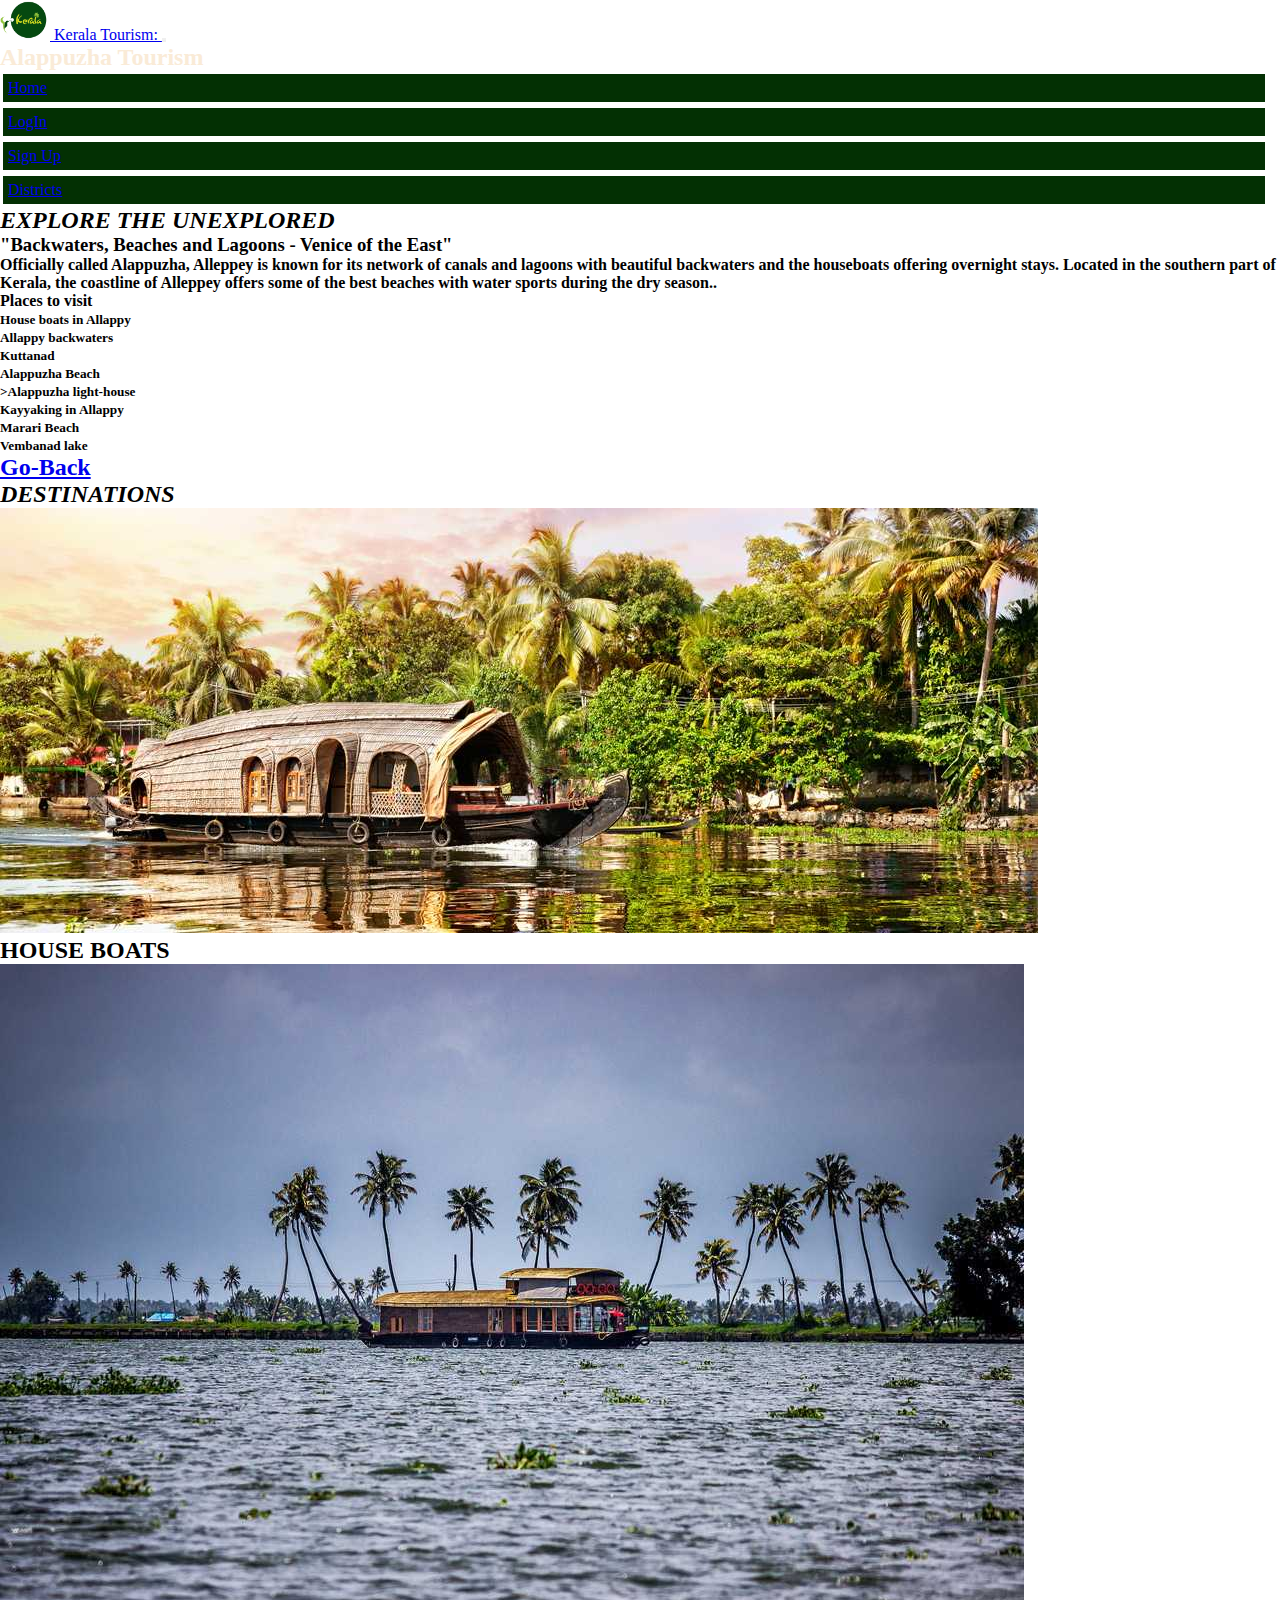
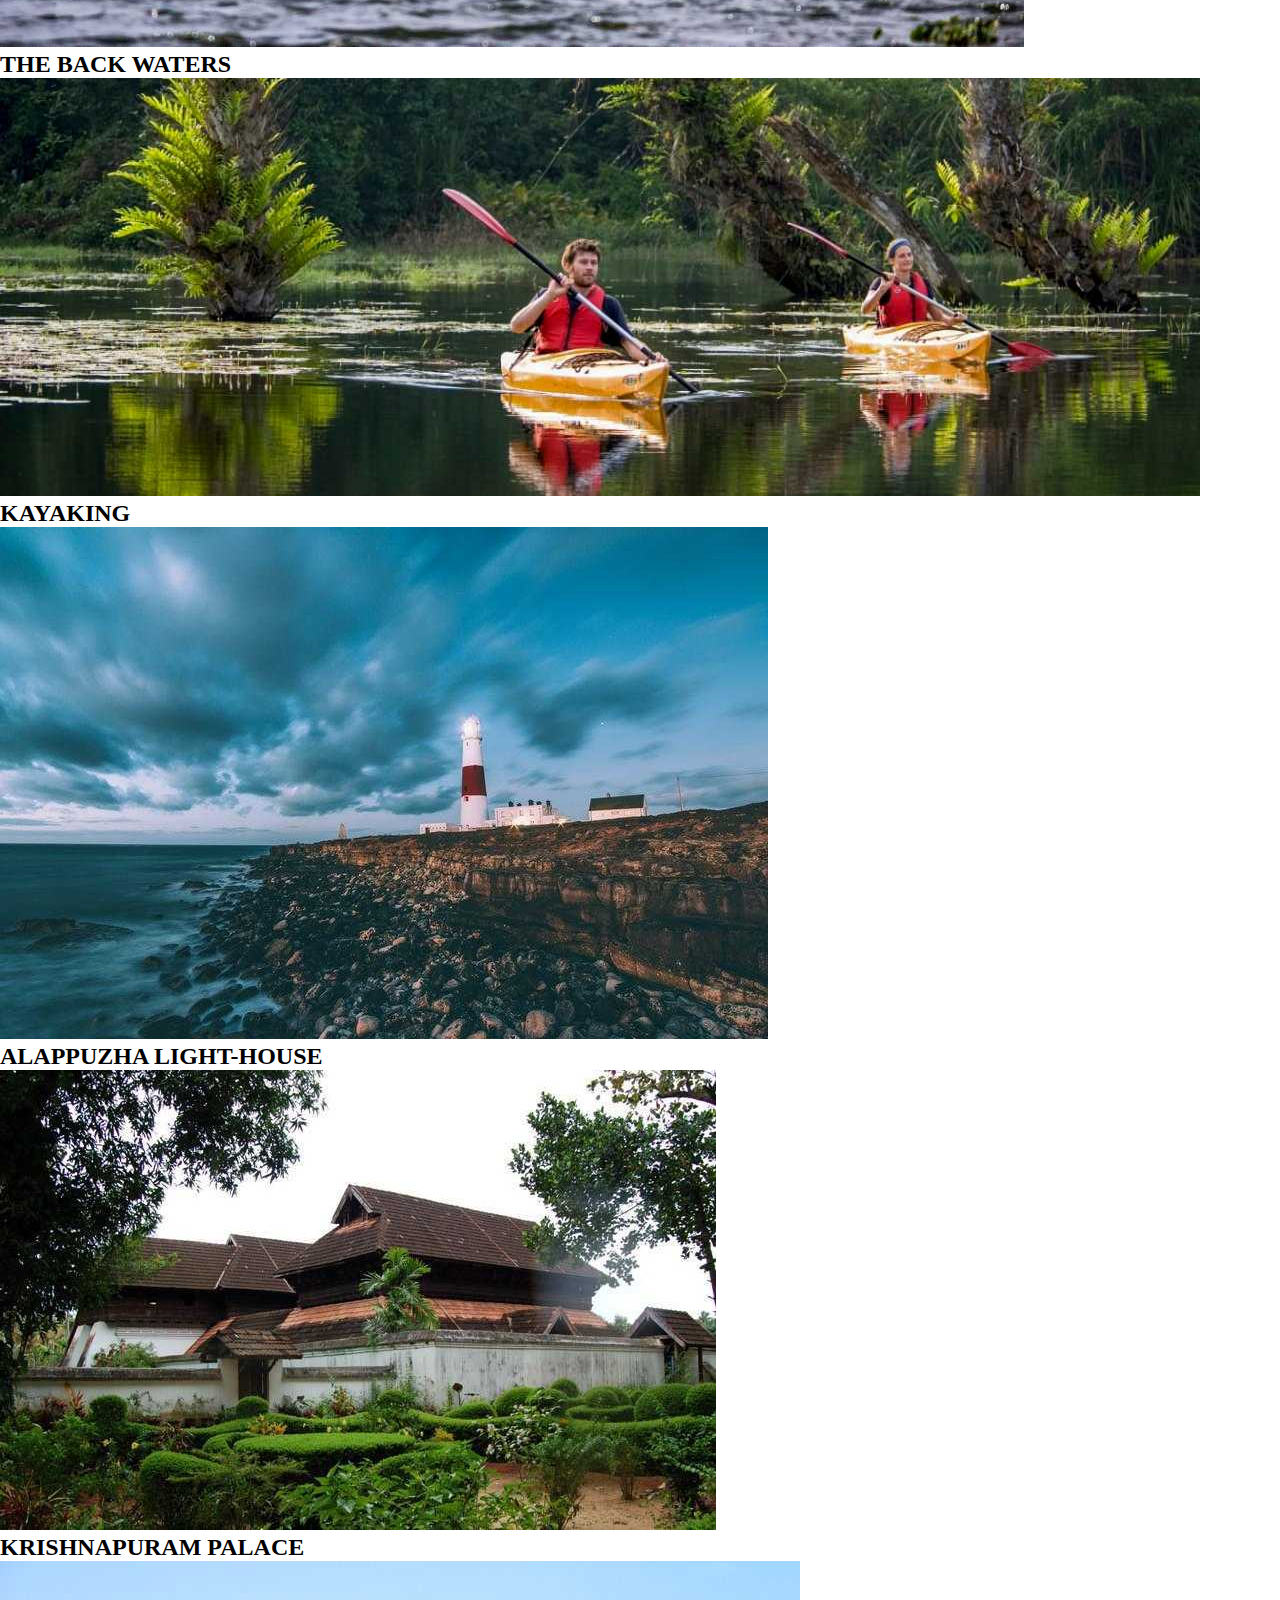
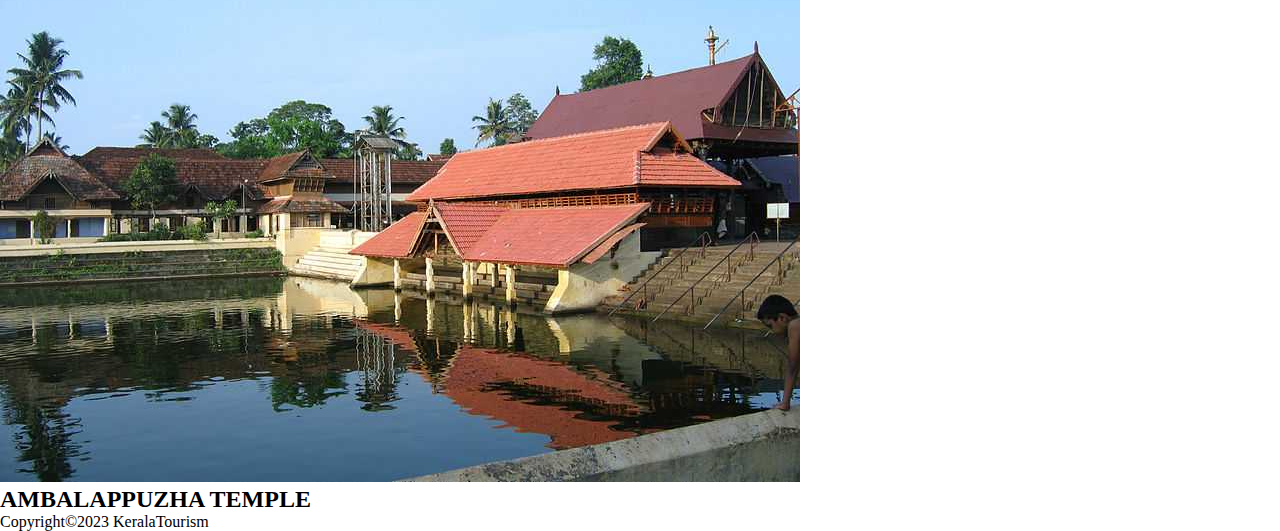
==== alappi.html @ 53ec52c0 "assignment" ====
<!DOCTYPE html>
<html lang="en">
<head>
    <meta charset="UTF-8">
    <meta http-equiv="X-UA-Compatible" content="IE=edge">
    <meta name="viewport" content="width=device-width, initial-scale=1.0">
    <title>Kerala tourism: Alappuzha</title>
     <link rel="stylesheet" href="stylesheet/style.css">
    <link href="https://cdn.jsdelivr.net/npm/bootstrap@5.3.0-alpha3/dist/css/bootstrap.min.css" rel="stylesheet" integrity="sha384-KK94CHFLLe+nY2dmCWGMq91rCGa5gtU4mk92HdvYe+M/SXH301p5ILy+dN9+nJOZ" crossorigin="anonymous">
    <script src="https://cdn.jsdelivr.net/npm/bootstrap@5.3.0-alpha3/dist/js/bootstrap.bundle.min.js" integrity="sha384-ENjdO4Dr2bkBIFxQpeoTz1HIcje39Wm4jDKdf19U8gI4ddQ3GYNS7NTKfAdVQSZe" crossorigin="anonymous"></script>
</head>
 <body>
    <nav class="navbar navbar-expand-lg bg-dark  " >
      <div class="container-fluid">
        <a class="navbar-brand text-white" href="#" >
          <img src="images/logo.png" alt="Logo" width="50" height="40" class="d-inline-block align-text-top ">
          Kerala Tourism:
        </a>
        <button class="navbar-toggler " type="button" data-bs-toggle="collapse" data-bs-target="#navbarSupportedContent" aria-controls="navbarSupportedContent" aria-expanded="false" aria-label="Toggle navigation">
            <span class="navbar-toggler-icon  "></span>
          
        </button>
        <div class="wel"  ><h2>Alappuzha Tourism</h2>
        </div>
        <div class="nav" class="collapse navbar-collapse" id="navbarSupportedContent">
          <ul class="navbar-nav ms-auto mb-2 mb-lg-0">
            <li class="nav-item">
              <a class="nav-link  text-white" aria-current="page" href="index.html">Home</a>
            </li>
            <li class="nav-item">
              <a class="nav-link text-white" href="login.html">LogIn</a>
            </li>
            <li class="nav-item">
              <a class="nav-link text-white "href="signup.html">Sign Up</a>
            </li>
            <li class="nav-item">
              <a class="nav-link active text-white" href="district.html">Districts</a>
            </li>
              
          </ul>

        </div>
      </div>
    </nav>
    <div class="container-fluid row bg-dark m-2  text-white"><h2><i>EXPLORE THE UNEXPLORED</i></h2></div>
    <div class="continer-fluid row">
        <div class ="col-lg-3 bg-dark"></div>
        <div class="col-lg-6">
            <h3> <b> "Backwaters, Beaches and Lagoons - Venice of the East"</b></h3>
            <p><H4>Officially called Alappuzha, Alleppey is known for its network of canals and lagoons with beautiful backwaters and the houseboats offering overnight stays. Located in the southern part of Kerala, the coastline of Alleppey offers some of the best beaches with water sports during the dry season..</H4></p>
            <h4>Places to visit</h4>

             <ul>
                <li><h5>  House boats in Allappy</h5></li>
                <li> <h5>Allappy backwaters</h5></li>
                <li> <h5>Kuttanad</h5></li>
                <li> <h5>Alappuzha Beach</h5></li>
                <li><h5>>Alappuzha light-house</h5></li>
                <li><h5>Kayyaking in Allappy</h5></li>
                <li><h5>Marari Beach</h5></li>
                <li><h5>Vembanad lake</h5></li>
             </ul>
             <a href="district.html"><h2> Go-Back </h2> </a>
        </div>
        <div class ="col-lg-3 bg-dark"></div>
    </div>
    <div class="container-fluid row bg-dark text-white m-2 "><h2><i>DESTINATIONS</i></h2></div>

    
      <!-- try2 -->
      <div class="row row-cols-1 row-cols-md-3 g-4">
        <div class="col">
          <div class="card h-100">
            <img src="images/alap2.jpg" class="card-img-top h-100" alt="HOUSEBOATS">
            <div class="card-body">
              <h2 class="">HOUSE BOATS</h2>
            </div>
          </div>
        </div>
        <div class="col">
          <div class="card">
            <img src="images/ALAP3.jpg" class="card-img-top" alt="BACKWTRS">
            <div class="card-body">
              <h2 class="card-title">THE BACK WATERS</h2>
            </div>
          </div>
        </div>
        <div class="col">
          <div class="card h-100">
            <img src="images/ALAP6.jpg" class="card-img-top h-100" alt="KAYANKING">
            <div class="card-body">
              <h2 class="card-title h-100">KAYAKING</h5>
            </div>
          </div>
        </div>
        <div class="col">
          <div class="card">
            <img src="images/alap1.jpeg" class="card-img-top" alt="plantations">
            <div class="card-body">
              <h2 class="card-title">ALAPPUZHA LIGHT-HOUSE</h5>
             </div>
          </div>
        </div>
        <div class="col">
            <div class="card  h-100">
              <img src="images/ALAP7.jpg" class="card-img-top h-100" alt="KRISHNAPURAM PALACE">
              <div class="card-body">
                <h2 class="card-title">KRISHNAPURAM PALACE</h5>
               </div>
            </div>
          </div>
          <div class="col">
            <div class="card h-100">
              <img src="images/ALP9.jpg" class="card-img-top h-100 " alt="WATERFALLS">
              <div class="card-body">
                <h2 class="card-title">AMBALAPPUZHA TEMPLE </h5>
               </div>
            </div>
          </div>
      </div>
      <footer id="sticky-footer" class="flex-shrink-0 py-4 bg-dark text-white-50 ">
        <p class="text-center"> Copyright&copy2023  KeralaTourism</p>
      </footer>   
  </body>
</html>
---- stylesheet/style.css ----
*{
    padding: 0;
    margin: 0;
}
.nav li{
    border: 3px solid white;
    background-color: rgb(3, 48, 3);
    margin-right: 12px;
    padding: 5px;
    
}
.nav ul>:hover{
    background-color: rgb(22, 160, 119);
    color: black
}
    

.wel h2{
    font-family: cursive;
    color: antiquewhite;
     
}
/* sign */
   #log{
     background: url(images/backgrunf.jpg); 
    
   background-repeat: no-repeat; 
     background-size: cover; 
    background-position: fixed;
    height: 100%;
    
  }
  #sinn{
    background-image: url(images/munnar.jpg);
    background-repeat: no-repeat;
    background-position: fixed;
    background-size: contain;
    background-color:rgb(22, 42, 151);
  }
 
  .btn-primary{
    width: 100%;
  }
  
  .form{
     border: 3px solid rgb(30, 85, 102);
     border-style: inset;
    border-radius: 10px;
    box-shadow: 5px rgb(22, 42, 151);
    /* background-color: rgb(9, 85, 38); */
    letter-spacing: 1px;
  }
  .formhead{
    text-align: center;
    font-family: Arial, Helvetica, sans-serif;
   
    
  }
  /* log */
   .sid1{
     position: relative;
    width: 100%;
    size: cover;
   }
   #for{
    color: antiquewhite;
    font-family: Cambria, Cochin, Georgia, Times, 'Times New Roman', serif;
   }
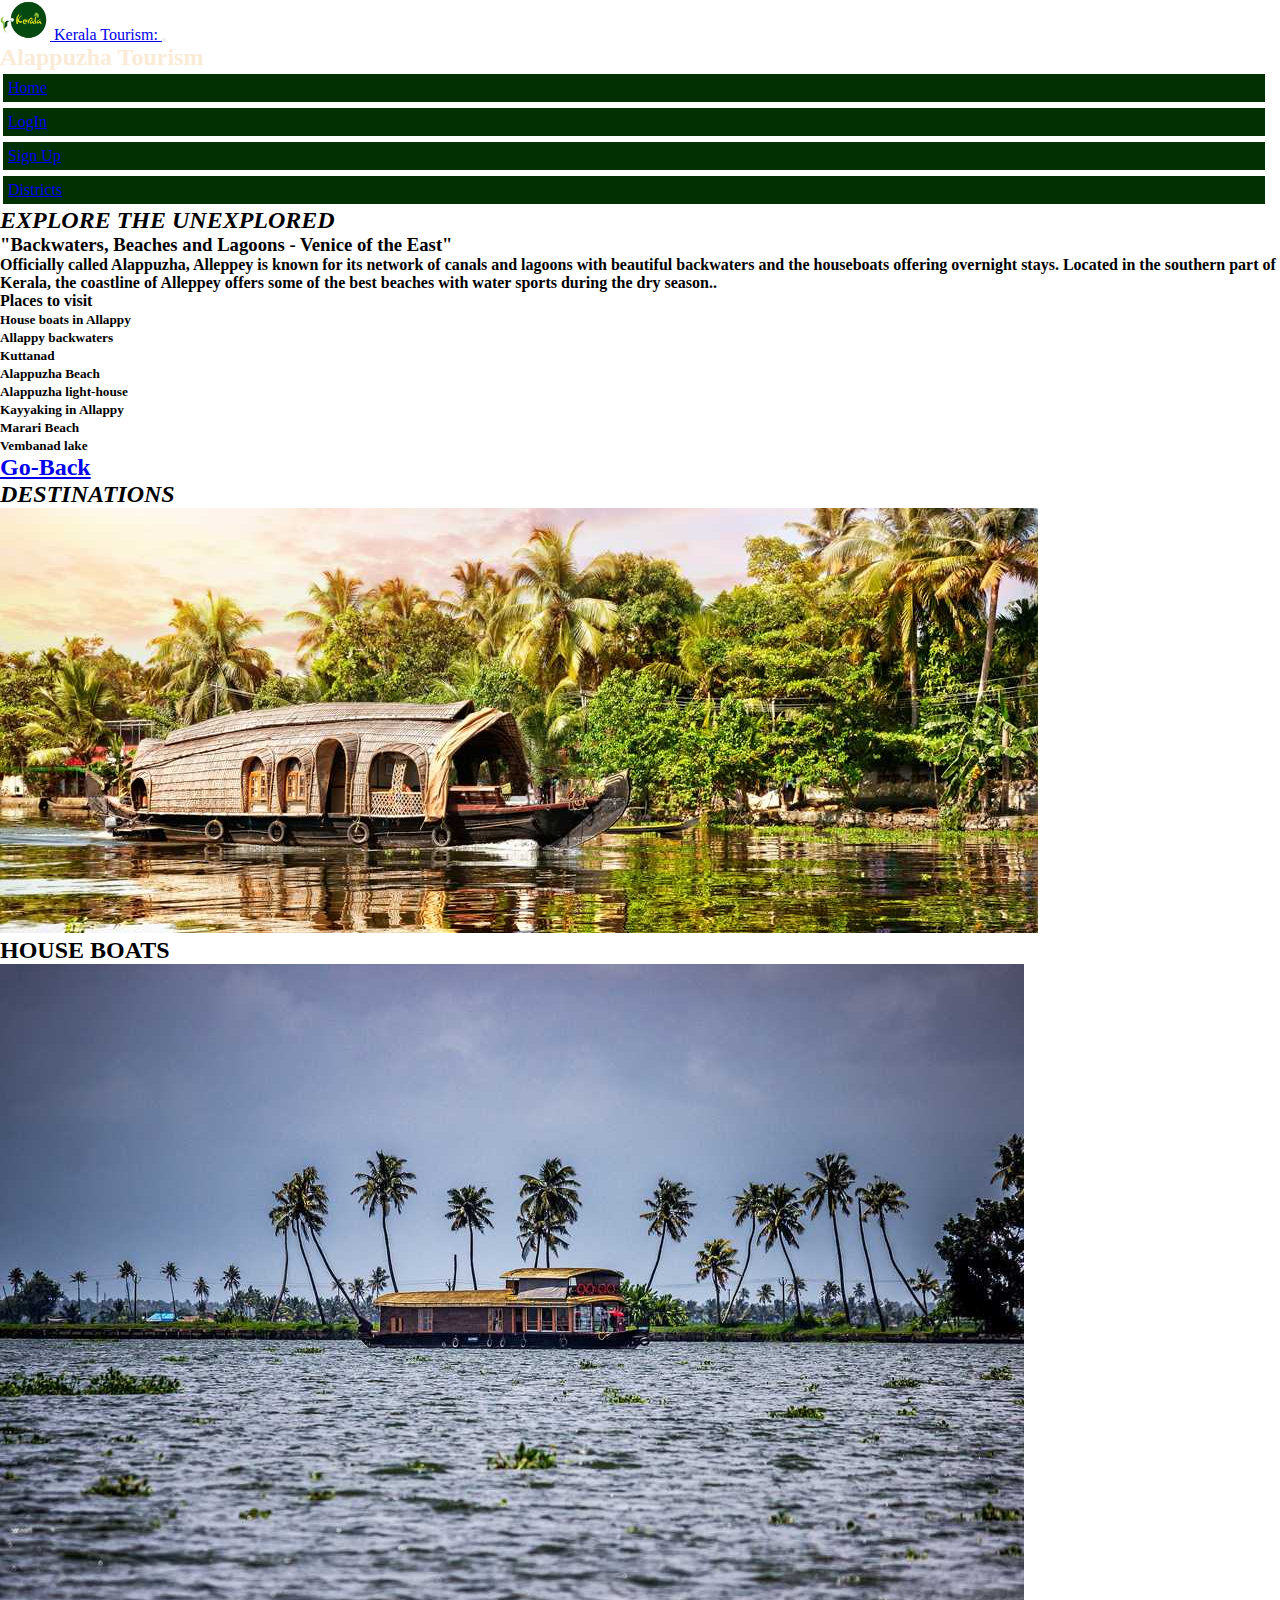
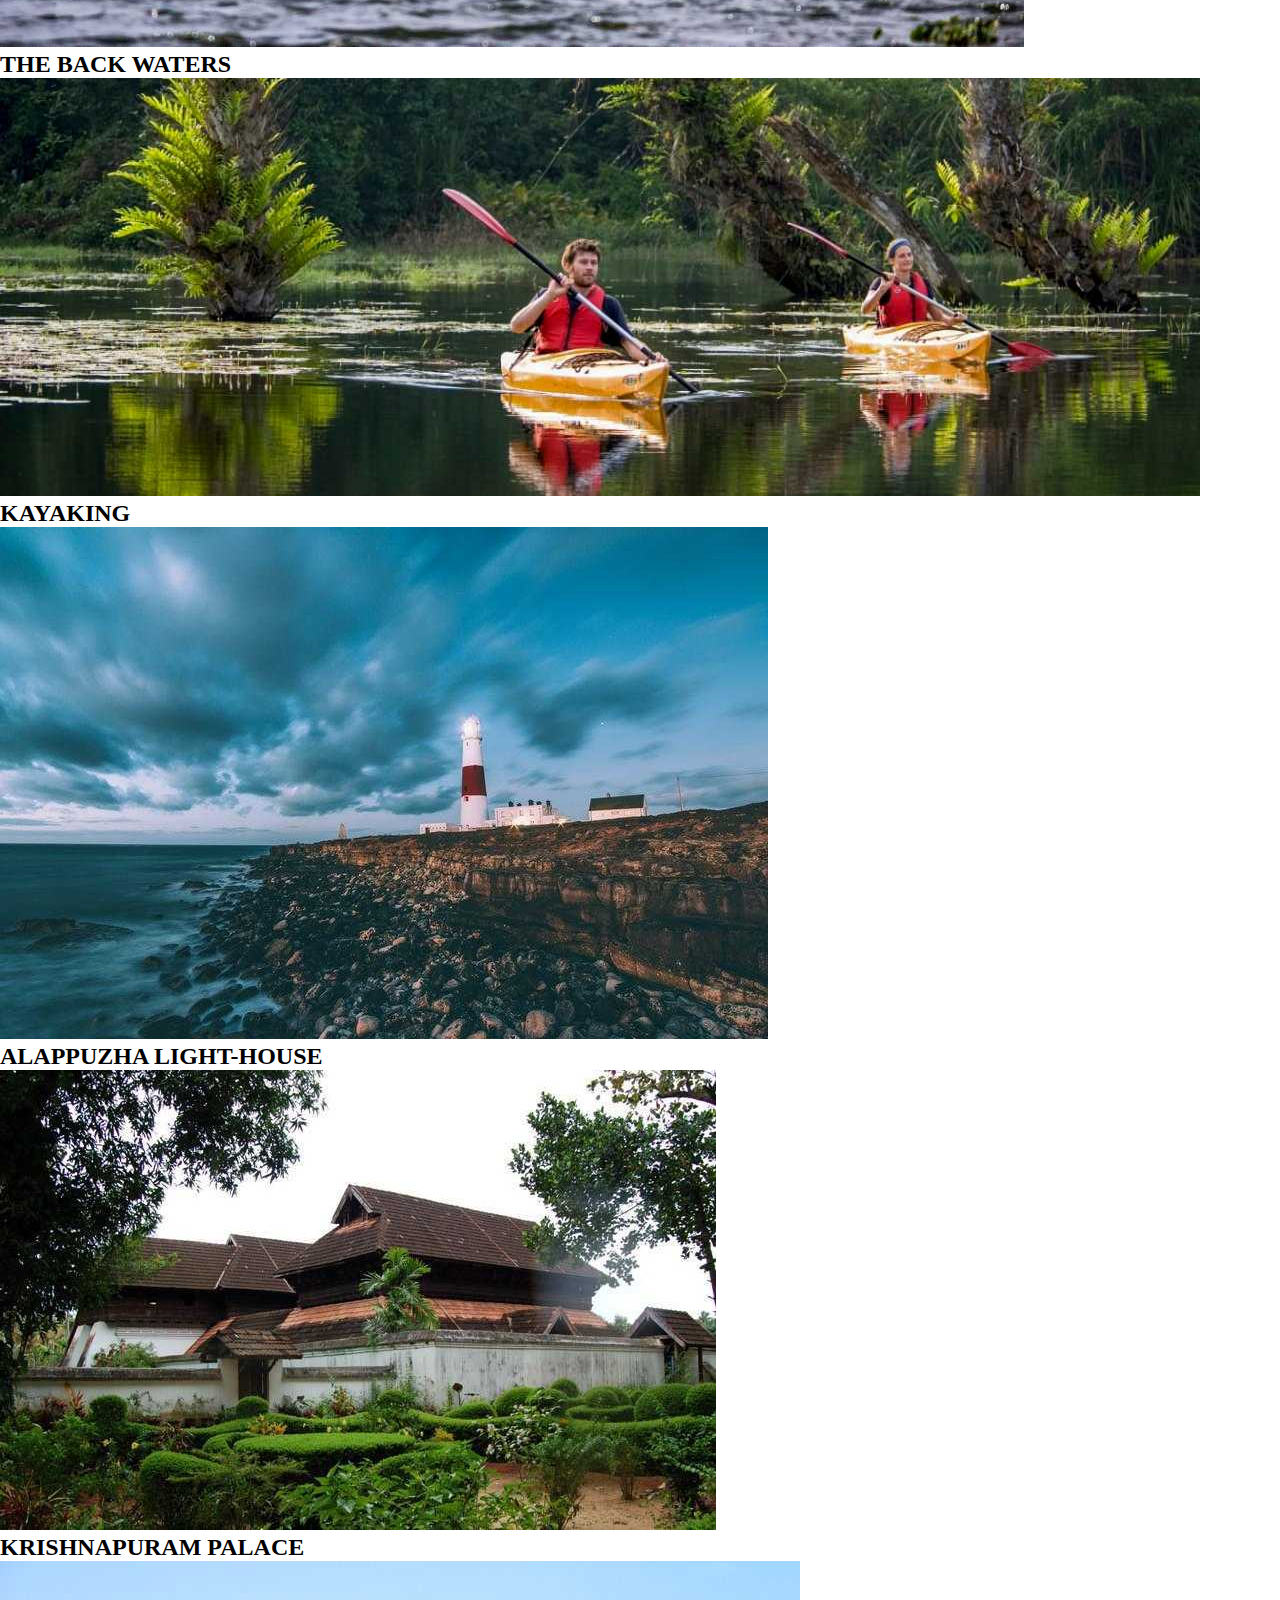
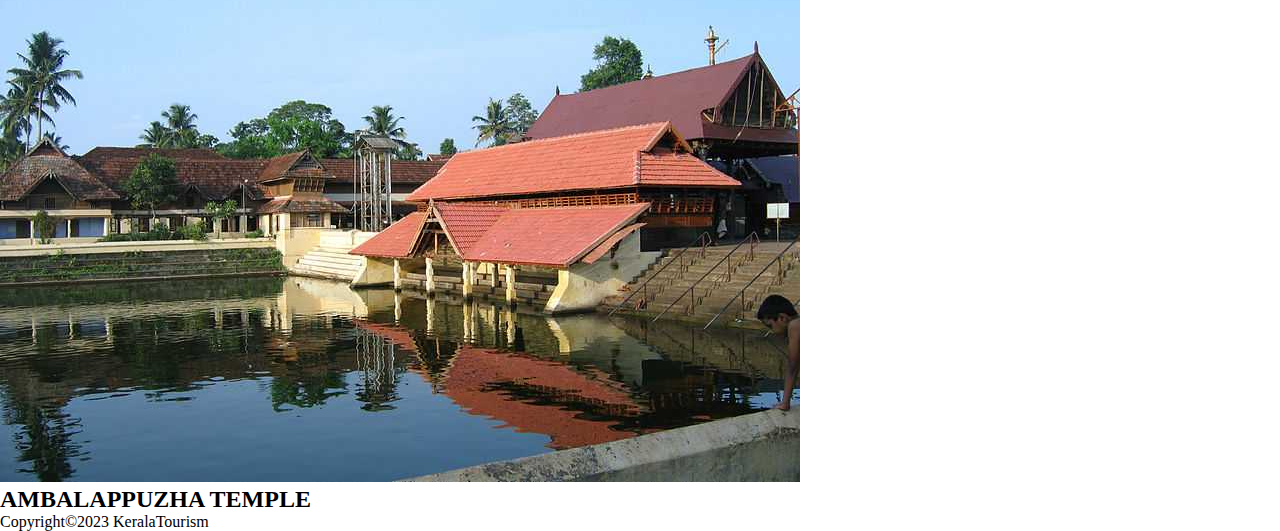
==== commit 960aea2e: "final" ====
--- a/alappi.html
+++ b/alappi.html
@@ -5,7 +5,7 @@
     <meta http-equiv="X-UA-Compatible" content="IE=edge">
     <meta name="viewport" content="width=device-width, initial-scale=1.0">
     <title>Kerala tourism: Alappuzha</title>
-     <link rel="stylesheet" href="stylesheet/style.css">
+     <link rel="stylesheet" href="style.css">
     <link href="https://cdn.jsdelivr.net/npm/bootstrap@5.3.0-alpha3/dist/css/bootstrap.min.css" rel="stylesheet" integrity="sha384-KK94CHFLLe+nY2dmCWGMq91rCGa5gtU4mk92HdvYe+M/SXH301p5ILy+dN9+nJOZ" crossorigin="anonymous">
     <script src="https://cdn.jsdelivr.net/npm/bootstrap@5.3.0-alpha3/dist/js/bootstrap.bundle.min.js" integrity="sha384-ENjdO4Dr2bkBIFxQpeoTz1HIcje39Wm4jDKdf19U8gI4ddQ3GYNS7NTKfAdVQSZe" crossorigin="anonymous"></script>
 </head>
@@ -55,7 +55,7 @@
                 <li> <h5>Allappy backwaters</h5></li>
                 <li> <h5>Kuttanad</h5></li>
                 <li> <h5>Alappuzha Beach</h5></li>
-                <li><h5>>Alappuzha light-house</h5></li>
+                <li><h5>Alappuzha light-house</h5></li>
                 <li><h5>Kayyaking in Allappy</h5></li>
                 <li><h5>Marari Beach</h5></li>
                 <li><h5>Vembanad lake</h5></li>
--- a/style.css
+++ b/style.css
@@ -0,0 +1,73 @@
+*{
+    padding: 0;
+    margin: 0;
+}
+.nav li{
+    border: 3px solid white;
+    background-color: rgb(3, 48, 3);
+    margin-right: 12px;
+    padding: 5px;
+    
+}
+.nav ul>:hover{
+    background-color: rgb(22, 160, 119);
+    color: black
+}
+    
+
+.wel h2{
+    font-family: cursive;
+    color: antiquewhite;
+     
+}
+/* sign */
+   #log{
+     background-image: url(images/backgrunf.jpg);
+    
+   background-repeat: no-repeat; 
+     background-size: cover; 
+    background-position: fixed;
+    height: 100%;
+    
+  }
+  #sinn{
+    background-image: url(images/munnar.jpg);
+    background-repeat: no-repeat;
+    background-position: fixed;
+    background-size: contain;
+    background-color:rgb(22, 42, 151);
+  }
+ 
+  .btn-primary{
+    width: 100%;
+  }
+  
+  .form{
+     border: 3px solid rgb(30, 85, 102);
+     border-style: inset;
+    border-radius: 10px;
+    box-shadow: 5px rgb(22, 42, 151);
+    /* background-color: rgb(9, 85, 38); */
+    letter-spacing: 1px;
+  }
+  .formhead{
+    text-align: center;
+    font-family: Arial, Helvetica, sans-serif;
+   
+    
+  }
+  /* log */
+   .sid1{
+     position: relative;
+    width: 100%;
+    size: cover;
+   }
+   #for{
+    color: antiquewhite;
+    font-family: Cambria, Cochin, Georgia, Times, 'Times New Roman', serif;
+   }
+   
+ 
+    
+
+   